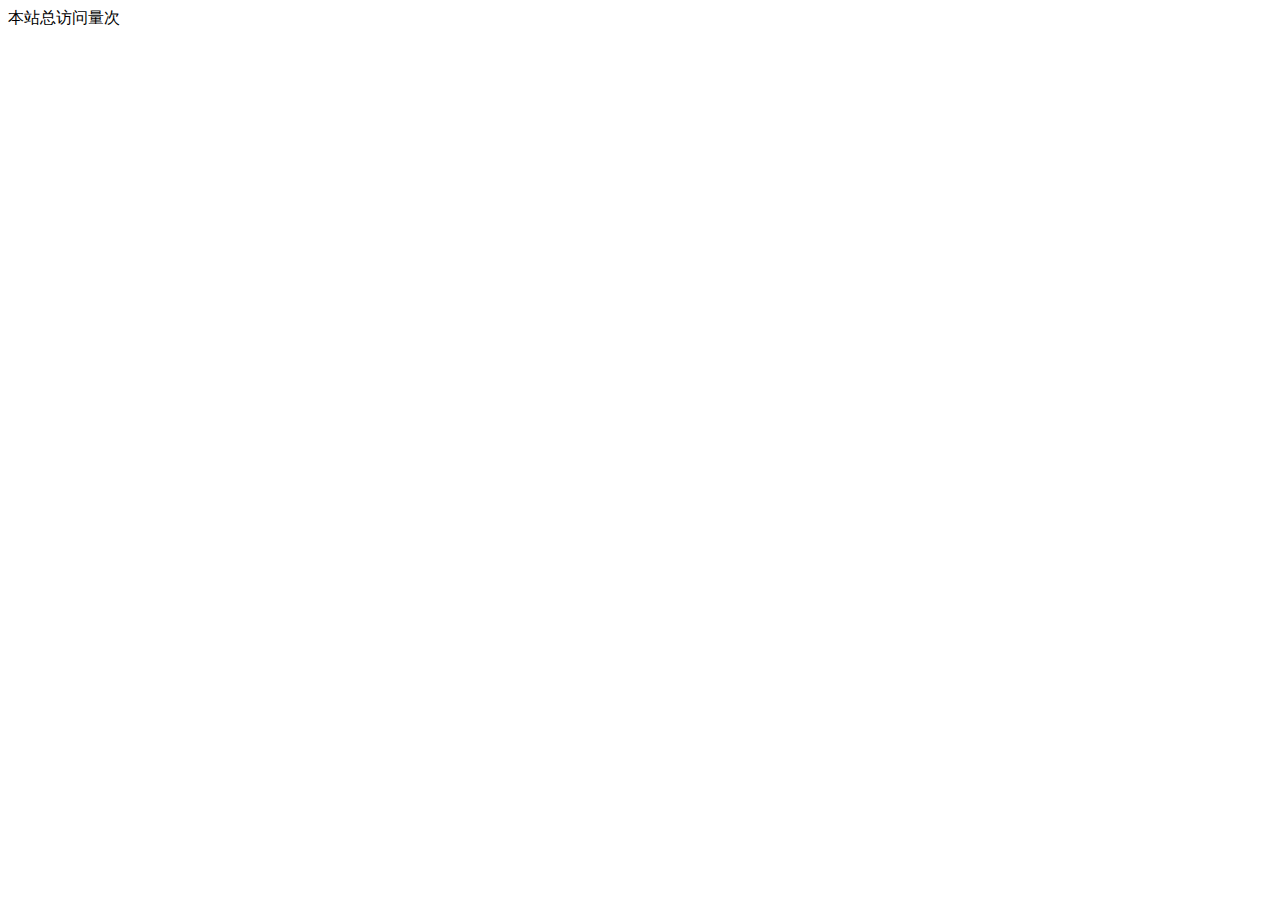
==== count.html @ 00d1d946 "Create count.html" ====
<!DOCTYPE html>
<html>
  <body>
    <script async src="//busuanzi.ibruce.info/busuanzi/2.3/busuanzi.pure.mini.js"></script>
    <span id="busuanzi_container_site_pv">本站总访问量<span id="busuanzi_value_site_pv"></span>次</span>
  </body>
</html>
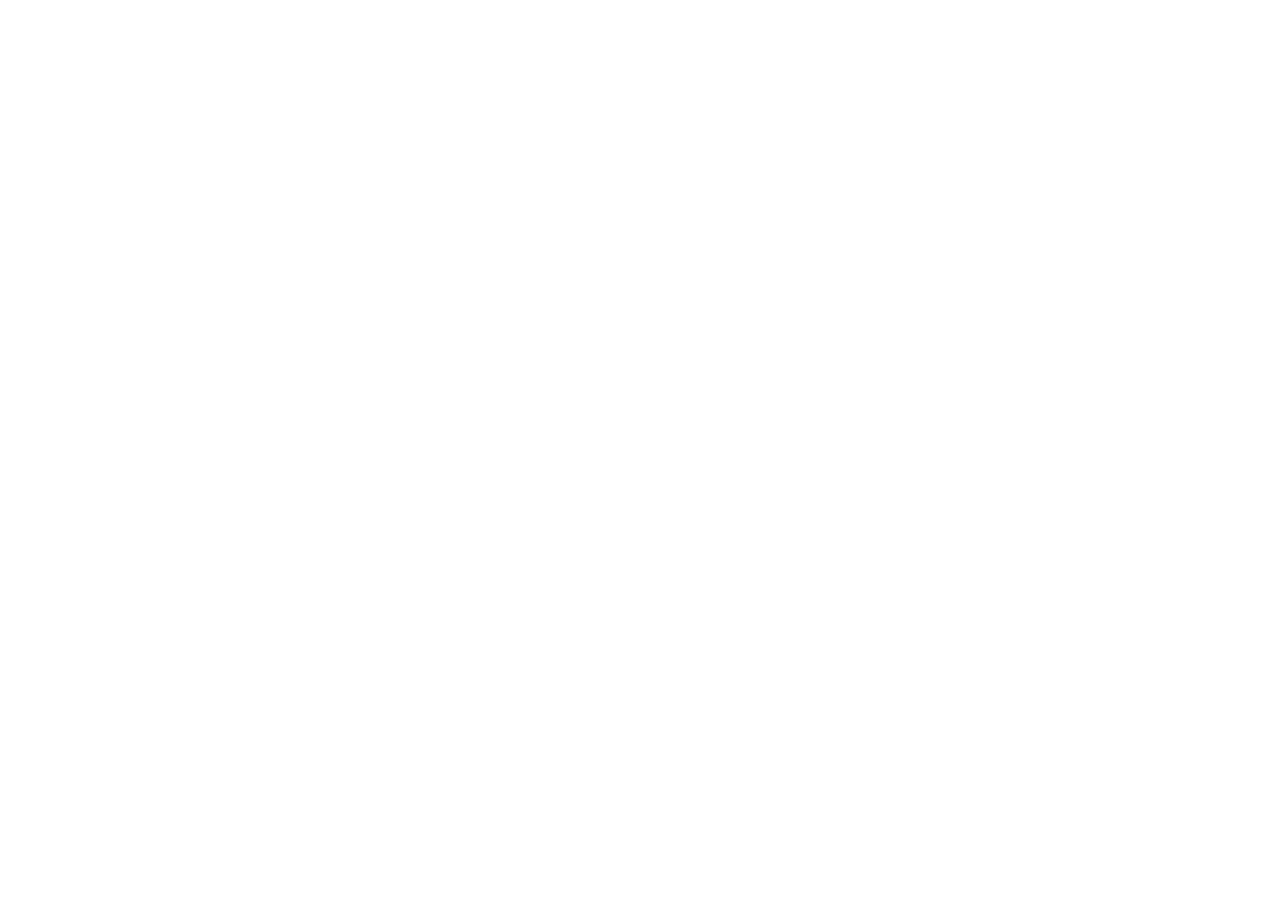
==== commit 94cdd183: "Update count.html" ====
--- a/count.html
+++ b/count.html
@@ -1,7 +1,9 @@
 <!DOCTYPE html>
 <html>
   <body>
-    <script async src="//busuanzi.ibruce.info/busuanzi/2.3/busuanzi.pure.mini.js"></script>
-    <span id="busuanzi_container_site_pv">本站总访问量<span id="busuanzi_value_site_pv"></span>次</span>
+<script async src="//busuanzi.ibruce.info/busuanzi/2.3/busuanzi.pure.mini.js"></script>
+<span id="busuanzi_container_page_pv" style="display: none;"> 本页总阅读量[<span id="busuanzi_value_page_pv"></span>]</span>
+<span id="busuanzi_container_site_uv" style="display: none;"> ｜本站总访客数[<span id="busuanzi_value_site_uv"></span>]</span>
+<span id="busuanzi_container_site_pv" style="display: none;"> ｜本站总访问量[<span id="busuanzi_value_site_pv"></span>]</span>
   </body>
 </html>
